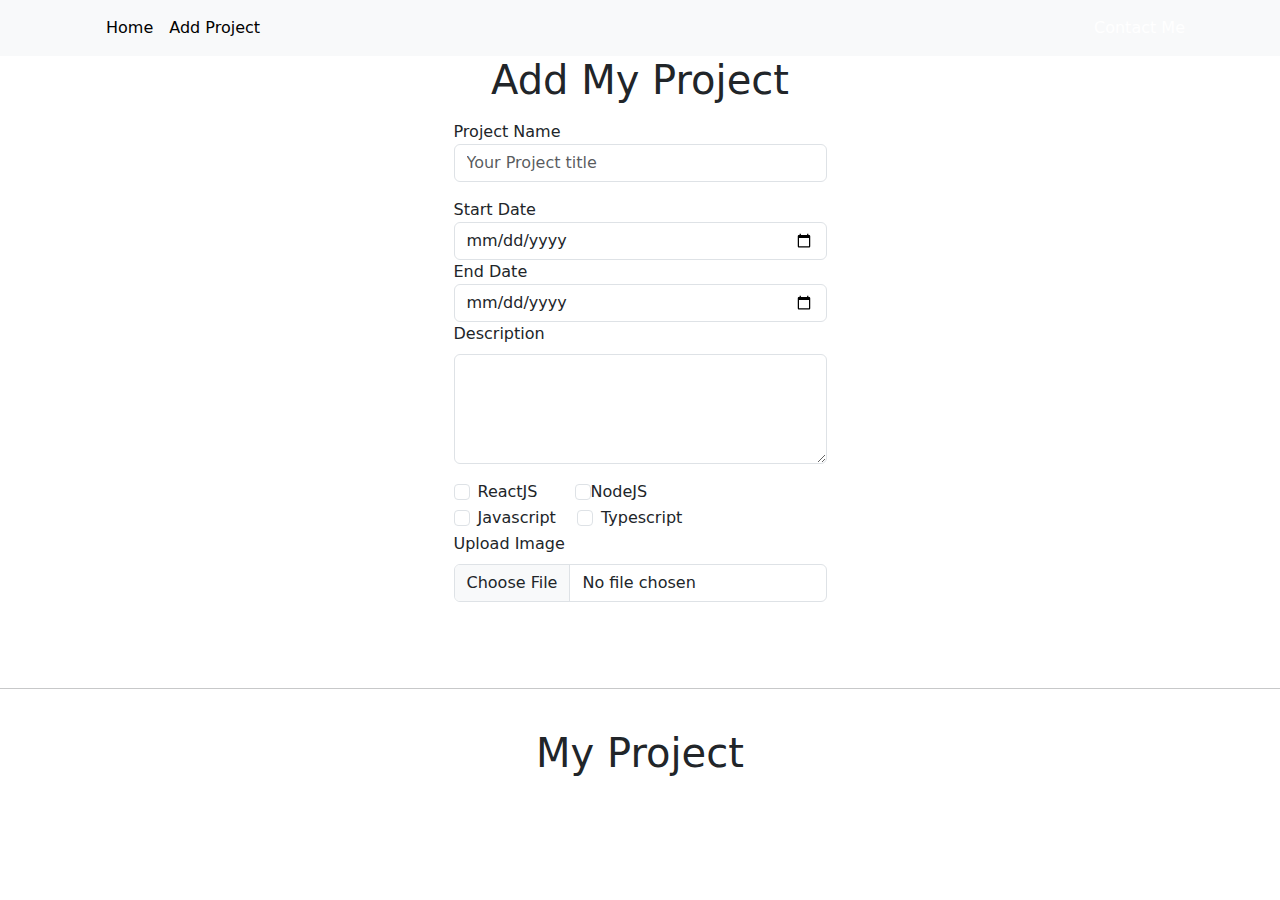
==== Add Project.html @ 02129b85 "Refactor Code with Bootsrap" ====
<html>
    <head>
        <title>Learning Bootstrap & NodeJs</title>
        <link rel="stylesheet" href="https://cdn.jsdelivr.net/npm/bootstrap@5.2.0/dist/css/bootstrap.min.css">
        <link rel="stylesheet" href="./assets/style/style.css">
    </head>
    <body>
        
        <!-- Navbar -->
        <nav class="navbar navbar-expand-lg bg-light">
            <div class="container">
                <!-- Left Side -->
              <a class="navbar-brand me -5" href="#">
                <img src="./assets/img/logo.png" alt="">
              </a>
              <button class="navbar-toggler" type="button" data-bs-toggle="collapse" data-bs-target="#navbarSupportedContent" aria-controls="navbarSupportedContent" aria-expanded="false" aria-label="Toggle navigation">
                <span class="navbar-toggler-icon"></span>
              </button>
              <div class="collapse navbar-collapse" id="navbarSupportedContent">
                <ul class="navbar-nav me-auto mb-2 mb-lg-0">
                  <li class="nav-item">
                    <a class="nav-link active" aria-current="page" href="index.html">Home</a>
                  </li>
                  <li class="nav-item">
                    <a class="nav-link active nav-item-active" aria-current="page" href="Add Project.html">Add Project</a>
                  </li>
                </ul>
                <!-- End Left Side -->

                <!-- Right Side -->
                <a href="Contact-me.html" class="btn btn-darkblue text-white">Contact Me</a>
                <!-- End Right Side -->
              </div>
            </div>
          </nav>
        <!-- End Navbar -->

        <!-- Form -->
        <div class="form-container d-flex justify-content-center align-items-center">
            <form>
                <h1 class="text-center mb-3">Add My Project</h1>
                <div class="mb-3">
                    <label for="input-project" class="form-project">Project Name</label>
                    <input type="text" class="form-control" id="input-project" placeholder="Your Project title">
                </div>
                <div class="input-date">
                  <div class="left-date">
                    <label for="input-date-start">Start Date</label>
                    <input id=input-date-start type="date" class="form-control"/>
                  </div>
                  <div class="right-date">
                    <label for="input-date-end">End Date</label>
                    <input id="input-date-end" type="date" class="form-control"/>
                  </div>
                </div>
                <div class="mb-3">
                    <label for="input-description" class="form-label">Description</label>
                    <textarea class="form-control" id="input-description" rows="4"></textarea>
                </div>
                <div class="laft-side-checkbox">
                  <div class="form-check form-check-inline">
                    <input class="form-check-input" type="checkbox" id="Tech1" value="option1">
                    <label class="form-check-label" for="Tech1">ReactJS</label>
                  </div>
                  <div class="form-check form-check-inline">
                    <input class="form-check-input" type="checkbox" id="Tech2" value="option2" style="margin-left: -8px;">
                    <label class="form-check-label" for="Tech2" > NodeJS</label>
                  </div>
                </div>
                <div class="Right-side-checkbox">
                  <div class="form-check form-check-inline">
                    <input class="form-check-input" type="checkbox" id="Tech3" value="option3">
                    <label class="form-check-label" for="Tech3">Javascript</label>
                  </div>
                  <div class="form-check form-check-inline">
                    <input class="form-check-input" type="checkbox" id="Tech4" value="option4">
                    <label class="form-check-label" for="Tech4">Typescript</label>
                  </div>
                </div>
                <div class="mb-3">
                    <label for="formFile" class="form-label">Upload Image</label>
                    <input class="form-control" type="file" id="imageproject">
                </div>
                <div class="d-flex justify-content-end mt-3">
                    <button class="btn btn-darkblue text-white" type="button" onclick="addProject()">Submit</button>
                </div>
            </form>
        </div>
        <!-- End Form -->
        <hr class="line" />
        <br>
        <h1 style="text-align: center;">My Project</h1>
    
          <div id="contents" class="project-list"></div>
        
          
        <!-- dynamic content would be here -->
 
  
          </div>

        <script src="MyProject.js"></script>
    </body>
</html>
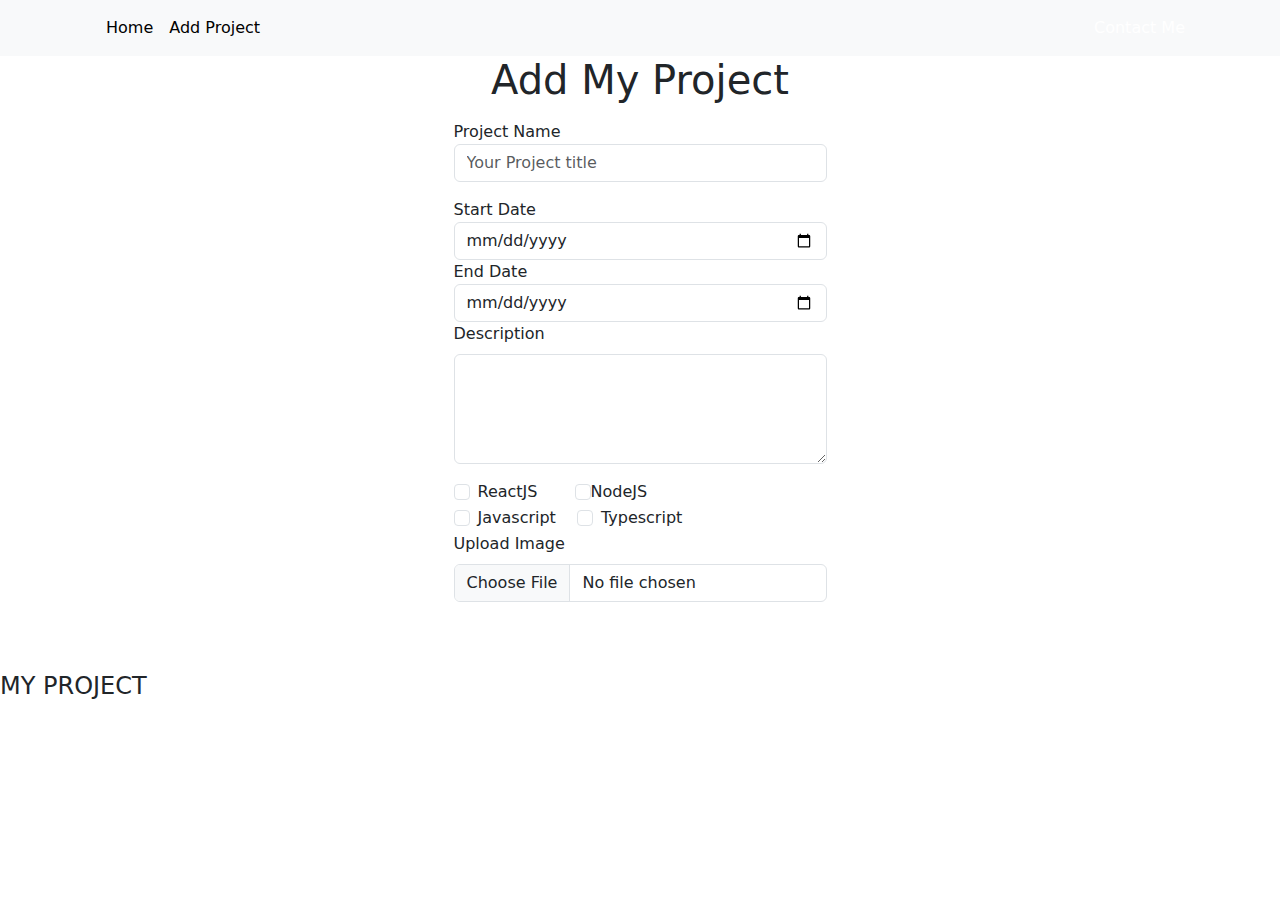
==== commit 649be73f: "Refactor Code with Bootsrap" ====
--- a/Add Project.html
+++ b/Add Project.html
@@ -87,10 +87,8 @@
             </form>
         </div>
         <!-- End Form -->
-        <hr class="line" />
-        <br>
-        <h1 style="text-align: center;">My Project</h1>
-    
+      <div class="container-1">
+        <h4 class="title">MY PROJECT</h4>
           <div id="contents" class="project-list"></div>
         
           
@@ -98,6 +96,7 @@
  
   
           </div>
+      </div>
 
         <script src="MyProject.js"></script>
     </body>
